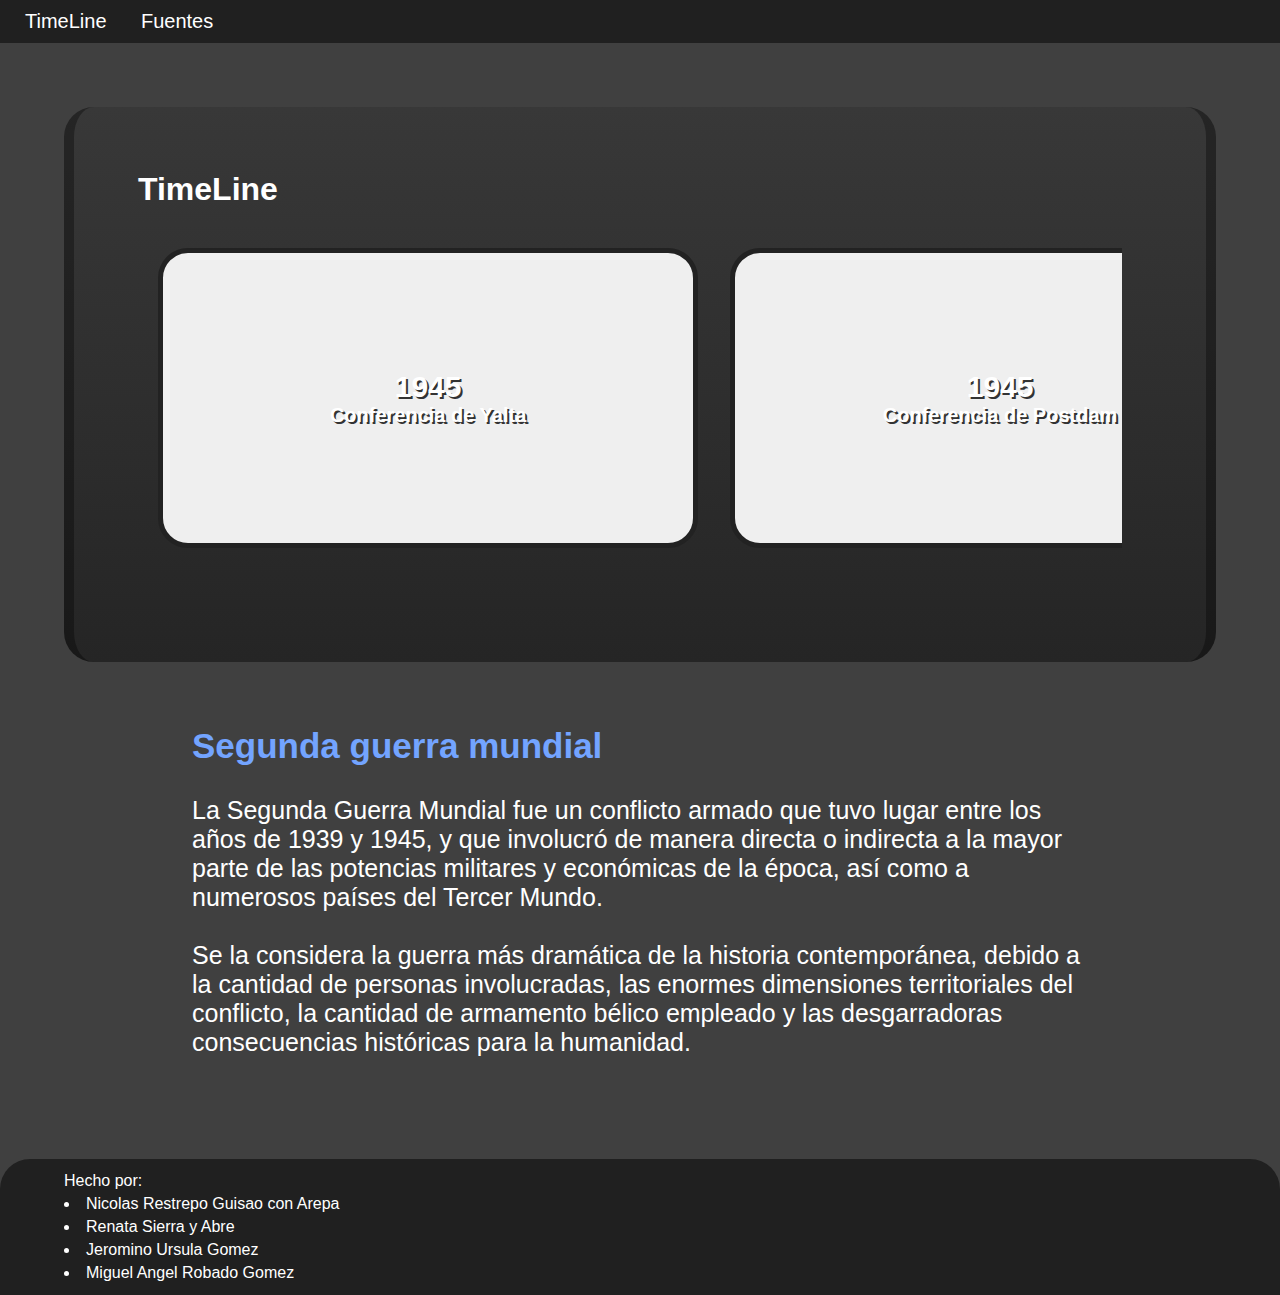
==== index.html @ 08325347 "References" ====
<!DOCTYPE html>
<html lang="en">
<head>
    <meta charset="UTF-8">
    <meta http-equiv="X-UA-Compatible" content="IE=edge">
    <meta name="viewport" content="width=device-width, initial-scale=1.0">
    <link rel="stylesheet" href="css\navbar.css">
    <link rel="stylesheet" href="css\basic_page.css">
    <link rel="stylesheet" href="css\timeline.css">
    <link rel="stylesheet" href="css\input.css">
    <link rel="icon" href="media/img/TimeLine-Logo.png">
    <script type="text/javascript" src="https://code.jquery.com/jquery-1.7.1.min.js"></script>
    
    <title>Timeline</title>
</head>
<header>
    <nav id="navbar">
        <ul>
            <li><a href="index.html">TimeLine</a></li>
            <li><a href="html/Sources.html">Fuentes</a></li>
        </ul>
    </nav>
</header>
<body>

<div id="TL_Container">
    <h1 id="MainTitle">TimeLine</h1>
    <div id="Timeline">
        <button class="item" id="i1" data-value="Conferencia de Yalta">
            <h2 id="Fecha">1945</h2>
            <h2 id="Titulo">Conferencia de Yalta</h2>
        </button>
        <button class="item" id="i2" data-value="Conferencia de Postdam">
            <h2 id="Fecha">1945</h2>
            <h2 id="Titulo">Conferencia de Postdam</h2>
        </button>
        <button class="item" id="i3" data-value="Doctrina Truman">
            <h2 id="Fecha">1947</h2>
            <h2 id="Titulo">Doctrina Truman</h2>
        </button>
        <button class="item" id="i4" data-value="Kominform">
            <h2 id="Fecha">1947-1956</h2>
            <h2 id="Titulo">Kominform</h2>
        </button>
        <button class="item" id="i5" data-value="Plan Marshall">
            <h2 id="Fecha">1948</h2>
            <h2 id="Titulo">Plan Marshall</h2>
        </button>
        <button class="item" id="i6" data-value="Creación de Israel">
            <h2 id="Fecha">1948</h2>
            <h2 id="Titulo">Creación de Israel</h2>
        </button>
        <button class="item" id="i7" data-value="Repubica China">
            <h2 id="Fecha">1949</h2>
            <h2 id="Titulo">Republica China</h2>
        </button>
        <button class="item" id="i8" data-value="Otan">
            <h2 id="Fecha">1949</h2>
            <h2 id="Titulo">Otan</h2>
        </button>
        <button class="item" id="i9" data-value="Guerra de Corea">
            <h2 id="Fecha">1950-1953</h2>
            <h2 id="Titulo">Guerra de Corea</h2>
        </button>
        <button class="item" id="i10" data-value="Muerte de Stalin">
            <h2 id="Fecha">1953</h2>
            <h2 id="Titulo">Muerte de Stalin</h2>
        </button>
        <button class="item" id="i11" data-value="Muro de Berlín">
            <h2 id="Fecha">1961-1989</h2>
            <h2 id="Titulo">Muro de Berlín</h2>
        </button>
        <button class="item" id="i12" data-value="Crisis de los mísiles">
            <h2 id="Fecha">(s.f)</h2>
            <h2 id="Titulo">Crisis de los mísiles</h2>
        </button>
        <button class="item" id="i13" data-value="Telefono Rojo">
            <h2 id="Fecha">1963</h2>
            <h2 id="Titulo">Telefono Rojo</h2>
        </button>
        <button class="item" id="i14" data-value="Guerra de Vietnam">
            <h2 id="Fecha">1965-1973</h2>
            <h2 id="Titulo">Guerra de Vietnam</h2>
        </button>
        <button class="item" id="i15" data-value="Acuerdo de Washington">
            <h2 id="Fecha">1987</h2>
            <h2 id="Titulo">Acuerdo de Washington</h2>
        </button>
        <button class="item" id="i16" data-value="Desaparición de la U.R.S.S"> 
            <h2 id="Fecha">1991</h2>
            <h2 id="Titulo">Desaparición de la U.R.S.S</h2>
        </button>

        <div class="Separator"></div>
        
        <button class="item" id="i17" data-value="Sputnik 1"> 
            <h2 id="Fecha">1957</h2>
            <h2 id="Titulo">Sputnik 1</h2>
        </button>

        <button class="item" id="i18" data-value="Laika"> 
            <h2 id="Fecha">1957</h2>
            <h2 id="Titulo">Laika</h2>
        </button>

        <button class="item" id="i19" data-value="Vanguard 1"> 
            <h2 id="Fecha">1958</h2>
            <h2 id="Titulo">Vanguard 1</h2>
        </button>

        <button class="item" id="i20" data-value="Programa Luna"> 
            <h2 id="Fecha">1959</h2>
            <h2 id="Titulo">Programa Luna</h2>
        </button>

        <button class="item" id="i21" data-value="Ham"> 
            <h2 id="Fecha">1961</h2>
            <h2 id="Titulo">Ham el chimpance</h2>
        </button>

        <button class="item" id="i22" data-value="Yuri Alekséyevich"> 
            <h2 id="Fecha">1961</h2>
            <h2 id="Titulo">Yuri Alekséyevich</h2>
        </button>

        <button class="item" id="i23" data-value="Valentina Tereshkova"> 
            <h2 id="Fecha">1963</h2>
            <h2 id="Titulo">Valentina Tereshkova</h2>
        </button>

        <button class="item" id="i24" data-value="Primer caminata espacial"> 
            <h2 id="Fecha">1965</h2>
            <h2 id="Titulo">Primer caminata espacial</h2>
        </button>

        <button class="item" id="i25" data-value="Programa Apollo"> 
            <h2 id="Fecha">1961-1975</h2>
            <h2 id="Titulo">Programa Apollo</h2>
        </button>

        <button class="item" id="i26" data-value="Pioneer 10"> 
            <h2 id="Fecha">1973</h2>
            <h2 id="Titulo">Pioneer 10</h2>
        </button>

        <button class="item" id="i27" data-value="Mariner 10"> 
            <h2 id="Fecha">1974</h2>
            <h2 id="Titulo">Mariner 10</h2>
        </button>

        <button class="item" id="i28" data-value="Soyuz 19 y Apolo 18"> 
            <h2 id="Fecha">1975</h2>
            <h2 id="Titulo">Soyuz y Apolo 18</h2>
        </button>
    </div>
</div>

<div id="s_Info">
    <h2 id="title_Info">Segunda guerra mundial</h2>

    <p id="t_Info">
        La Segunda Guerra Mundial fue un conflicto armado que tuvo lugar entre los años de 1939 y 1945, y que involucró de manera directa o indirecta a la mayor parte de las potencias militares y económicas de la época, así como a numerosos países del Tercer Mundo.<br><br>
        Se la considera la guerra más dramática de la historia contemporánea, debido a la cantidad de personas involucradas, las enormes dimensiones territoriales del conflicto, la cantidad de armamento bélico empleado y las desgarradoras consecuencias históricas para la humanidad.
    </p>

    <script src="js\control.js" type="text/javascript"></script>

</div>
</body>
<footer>

    <ol> Hecho por:
        <li>
            Nicolas Restrepo Guisao con Arepa
        </li>
        <li>
            Renata Sierra y Abre
        </li>
        <li>
            Jeromino Ursula Gomez
        </li>
        <li>
            Miguel Angel Robado Gomez
        </li>
    </ol>

</footer>
</html>
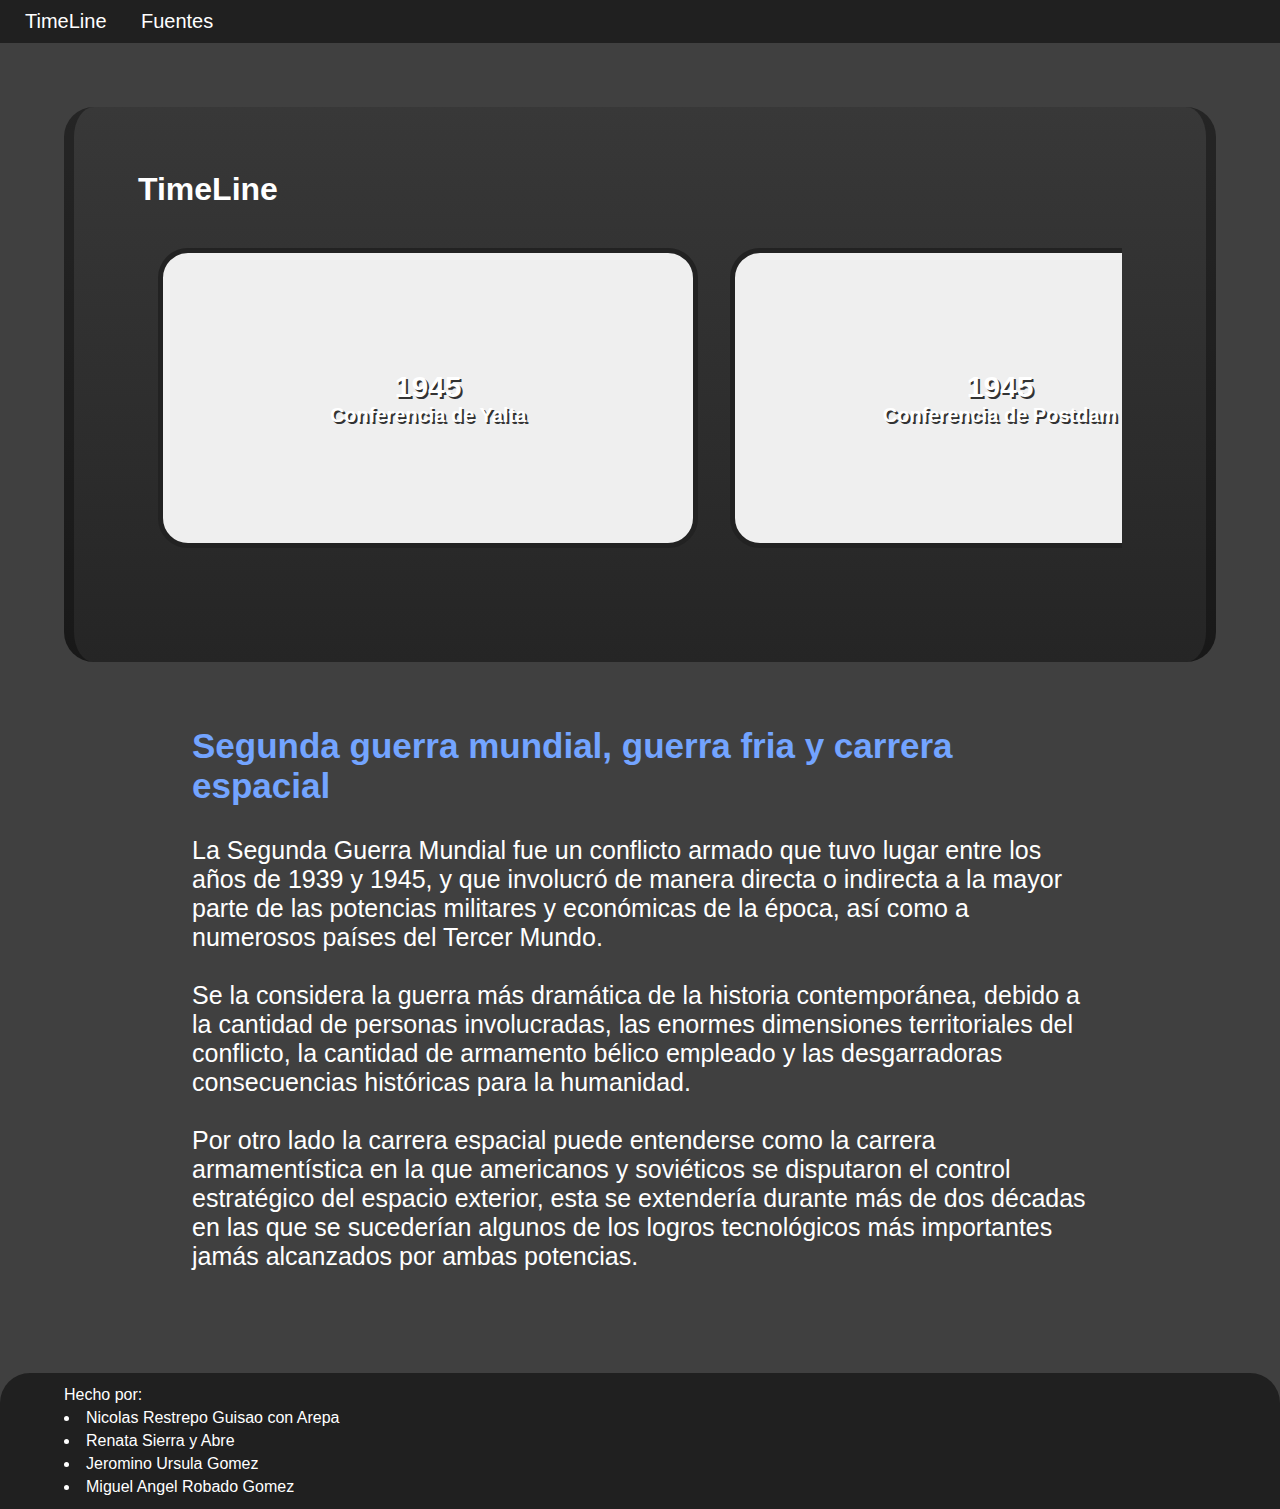
==== commit 070cc284: "More info" ====
--- a/index.html
+++ b/index.html
@@ -10,13 +10,14 @@
     <link rel="stylesheet" href="css\input.css">
     <link rel="icon" href="media/img/TimeLine-Logo.png">
     <script type="text/javascript" src="https://code.jquery.com/jquery-1.7.1.min.js"></script>
+    <script type="text/javascript" src="js\intersection.js" defer></script>
     
     <title>Timeline</title>
 </head>
 <header>
     <nav id="navbar">
         <ul>
-            <li><a href="index.html">TimeLine</a></li>
+            <li><a href="/index.html">TimeLine</a></li>
             <li><a href="html/Sources.html">Fuentes</a></li>
         </ul>
     </nav>
@@ -156,11 +157,11 @@
 </div>
 
 <div id="s_Info">
-    <h2 id="title_Info">Segunda guerra mundial</h2>
+    <h2 id="title_Info">Segunda guerra mundial, guerra fria y carrera espacial</h2>
 
     <p id="t_Info">
         La Segunda Guerra Mundial fue un conflicto armado que tuvo lugar entre los años de 1939 y 1945, y que involucró de manera directa o indirecta a la mayor parte de las potencias militares y económicas de la época, así como a numerosos países del Tercer Mundo.<br><br>
-        Se la considera la guerra más dramática de la historia contemporánea, debido a la cantidad de personas involucradas, las enormes dimensiones territoriales del conflicto, la cantidad de armamento bélico empleado y las desgarradoras consecuencias históricas para la humanidad.
+        Se la considera la guerra más dramática de la historia contemporánea, debido a la cantidad de personas involucradas, las enormes dimensiones territoriales del conflicto, la cantidad de armamento bélico empleado y las desgarradoras consecuencias históricas para la humanidad.<br><br>Por otro lado la carrera espacial puede entenderse como la carrera armamentística en la que americanos y soviéticos se disputaron el control estratégico del espacio exterior, esta se extendería durante más de dos décadas en las que se sucederían algunos de los logros tecnológicos más importantes jamás alcanzados por ambas potencias.
     </p>
 
     <script src="js\control.js" type="text/javascript"></script>
